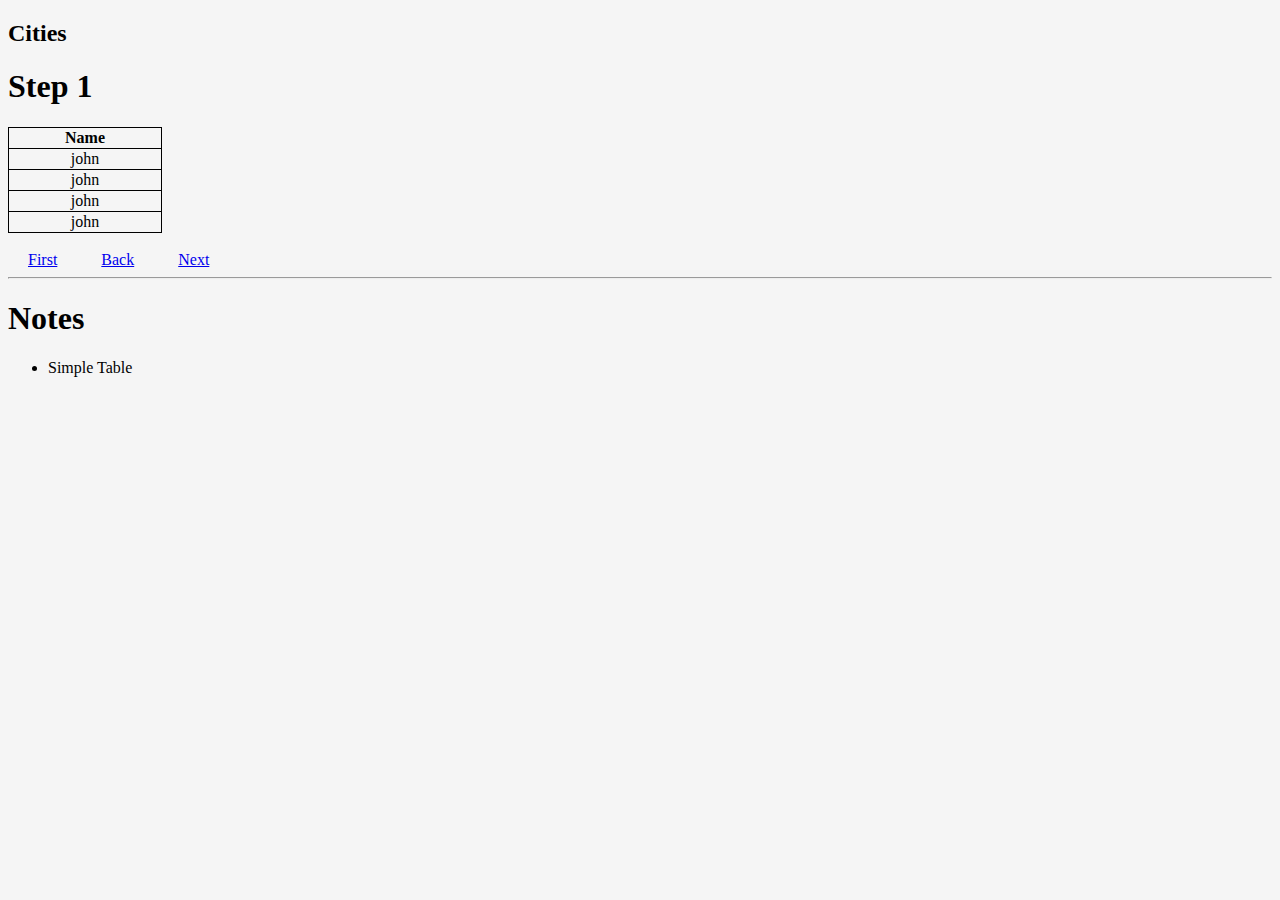
==== Index.html @ 076214c5 "Structure Pages from Lab 3" ====
<!DOCTYPE html>
<html>
<head>
    <title>This is tutorial for Html with Css</title>
    <link href="style.css" rel="stylesheet" type="text/css">
</head>
<body>
    <header>
        <h2>Cities</h2>
      </header>
    <h1>Step 1</h1>
    <table>
        <th>Name</th>
        <tr>
        <td>john</td>
        </tr>
        <tr>
        <td>john</td>
        </tr>
        <tr>
        <td>john</td>
        </tr>
        <tr>
        <td>john</td>
        </tr>
    </table>
    <br>
    <a class="refer" href="Index.html">First</a>
    <a class="refer" href="Index.html">Back</a>
    <a class="refer" href="Index2.html">Next</a>
    
    <hr>
    <h1>Notes</h1>
    <ul>
        <li>Simple Table</li>
    </ul>
</body>
</html>
---- style.css ----
table,th,td {border: 1px solid black;
border-collapse: collapse;
text-align: center;}
th {width: 150px;}
body {background-color: whitesmoke;}
a {padding:20px;}
input {border: 0px;
outline: none;
text-align: center;}
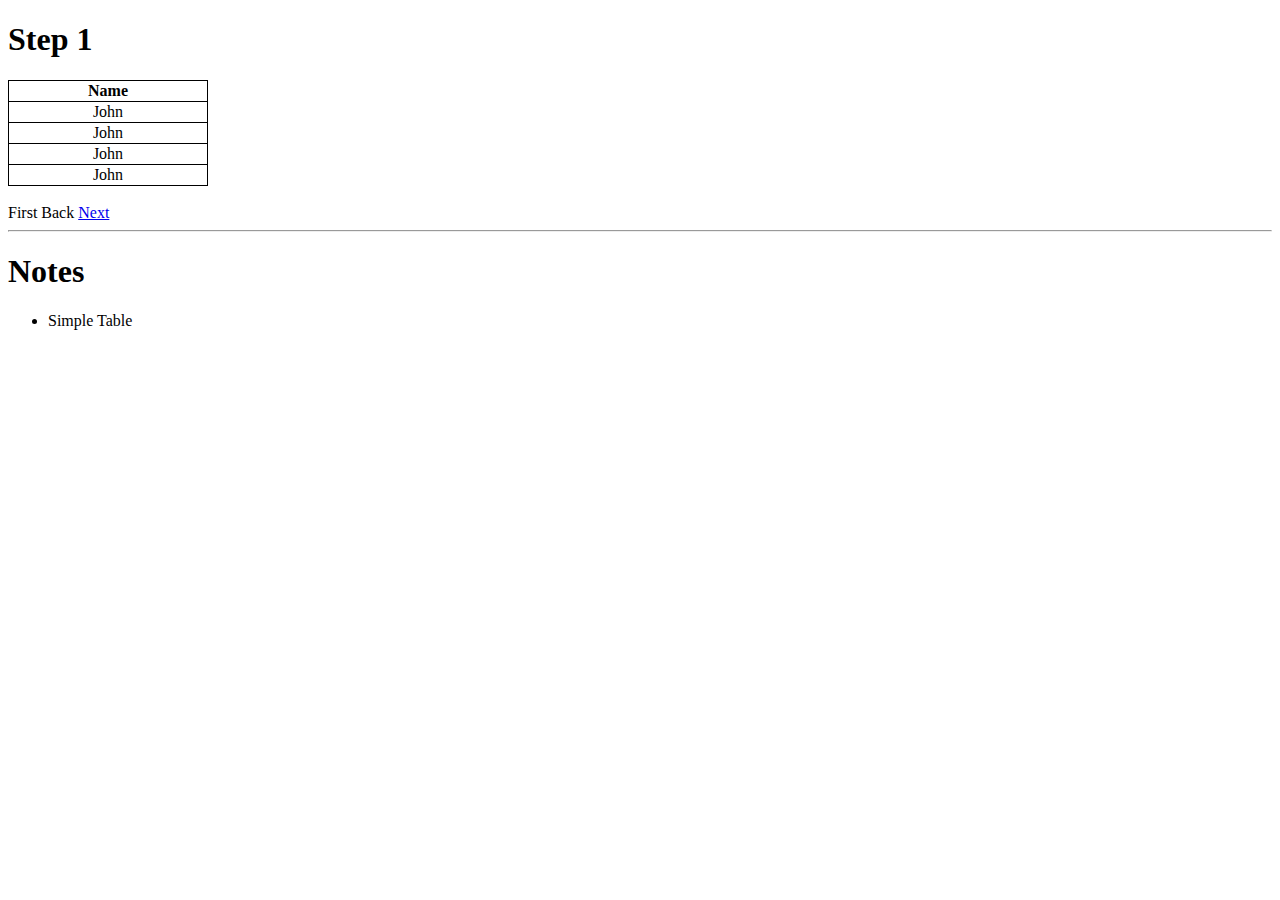
==== commit 9669374e: "Updated Files from Lab-3" ====
--- a/Index.html
+++ b/Index.html
@@ -1,38 +1,41 @@
 <!DOCTYPE html>
 <html>
-<head>
-    <title>This is tutorial for Html with Css</title>
-    <link href="style.css" rel="stylesheet" type="text/css">
-</head>
-<body>
-    <header>
-        <h2>Cities</h2>
-      </header>
-    <h1>Step 1</h1>
-    <table>
-        <th>Name</th>
-        <tr>
-        <td>john</td>
-        </tr>
-        <tr>
-        <td>john</td>
-        </tr>
-        <tr>
-        <td>john</td>
-        </tr>
-        <tr>
-        <td>john</td>
-        </tr>
-    </table>
-    <br>
-    <a class="refer" href="Index.html">First</a>
-    <a class="refer" href="Index.html">Back</a>
-    <a class="refer" href="Index2.html">Next</a>
-    
-    <hr>
-    <h1>Notes</h1>
-    <ul>
-        <li>Simple Table</li>
-    </ul>
-</body>
+    <head>
+        <title>This is our tutorial for Lab 4</title>
+        <link href="style.css" rel="stylesheet" type="text/css">
+    </head>
+    <body>
+        <h1>Step 1</h1>
+        <table>
+            <tr>
+                <th>Name</th>
+            </tr>
+            <tr>
+                <td>John</td>
+            </tr>
+            <tr>
+                <td>John</td>
+            </tr>
+            <tr>
+                <td>John</td>
+            </tr>
+            <tr>
+                <td>John</td>
+            </tr>
+        </table>
+
+        <br>
+        <a>First</a>
+        <a>Back</a>
+        <a href="index2.html">Next</a>
+
+        <hr>
+        <h1>Notes</h1>
+
+        <ul>
+            <li>
+                Simple Table
+            </li>
+        </ul>
+    </body>
 </html>--- a/style.css
+++ b/style.css
@@ -1,16 +1,16 @@
-table,th,td {border: 1px solid black;
-border-collapse: collapse;
-text-align: center;}
-th {width: 150px;}
-body {background-color: whitesmoke;}
-a {padding:20px;}
-input {border: 0px;
-outline: none;
-text-align: center;}
+table, th, td {
+    border: 1px solid black;
+    border-collapse: collapse;
+    text-align: center;
+}
 
+table {
+    width: 200px;
+}
 
-
-
-
-
-
+input {
+    width: 98%;
+    border: 0px;
+    outline: none;
+    text-align: center;
+}